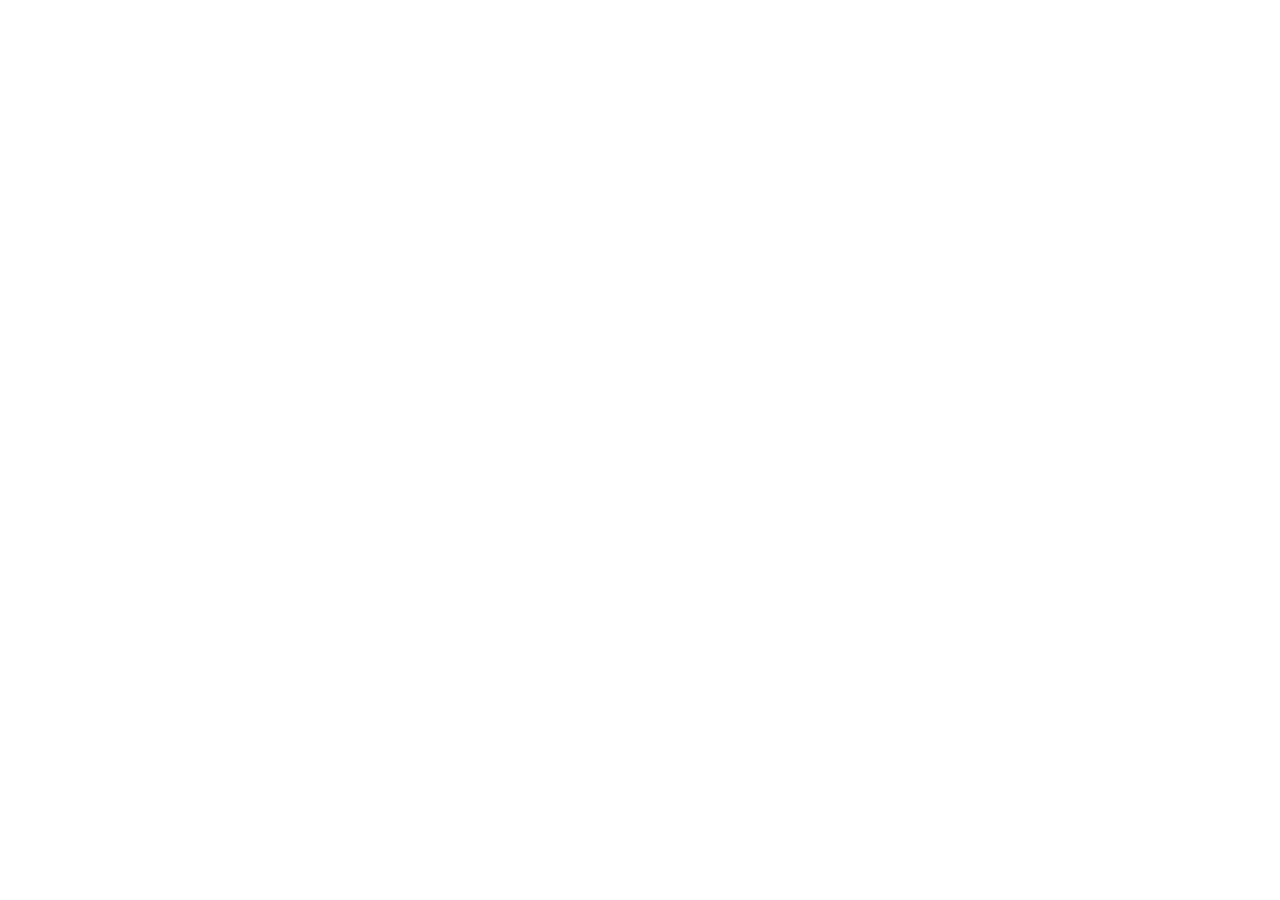
==== Index.html @ ba82014c "created the div" ====
<!DOCTYPE html>
<html lang="en">
<head>
    <meta charset="UTF-8">
    <meta name="viewport" content="width=device-width, initial-scale=1.0">
    <title>StepUp Style</title>
</head>
<body>
    <div class="main-Container">
    <nav class="nav"></nav>
    <section class="Home-section"></section>
    <section class="Categories Section"></section>
    <section class="Product Section"></section>
    </div>
    <footer class="Footer Section"></footer>
</body>
</html>
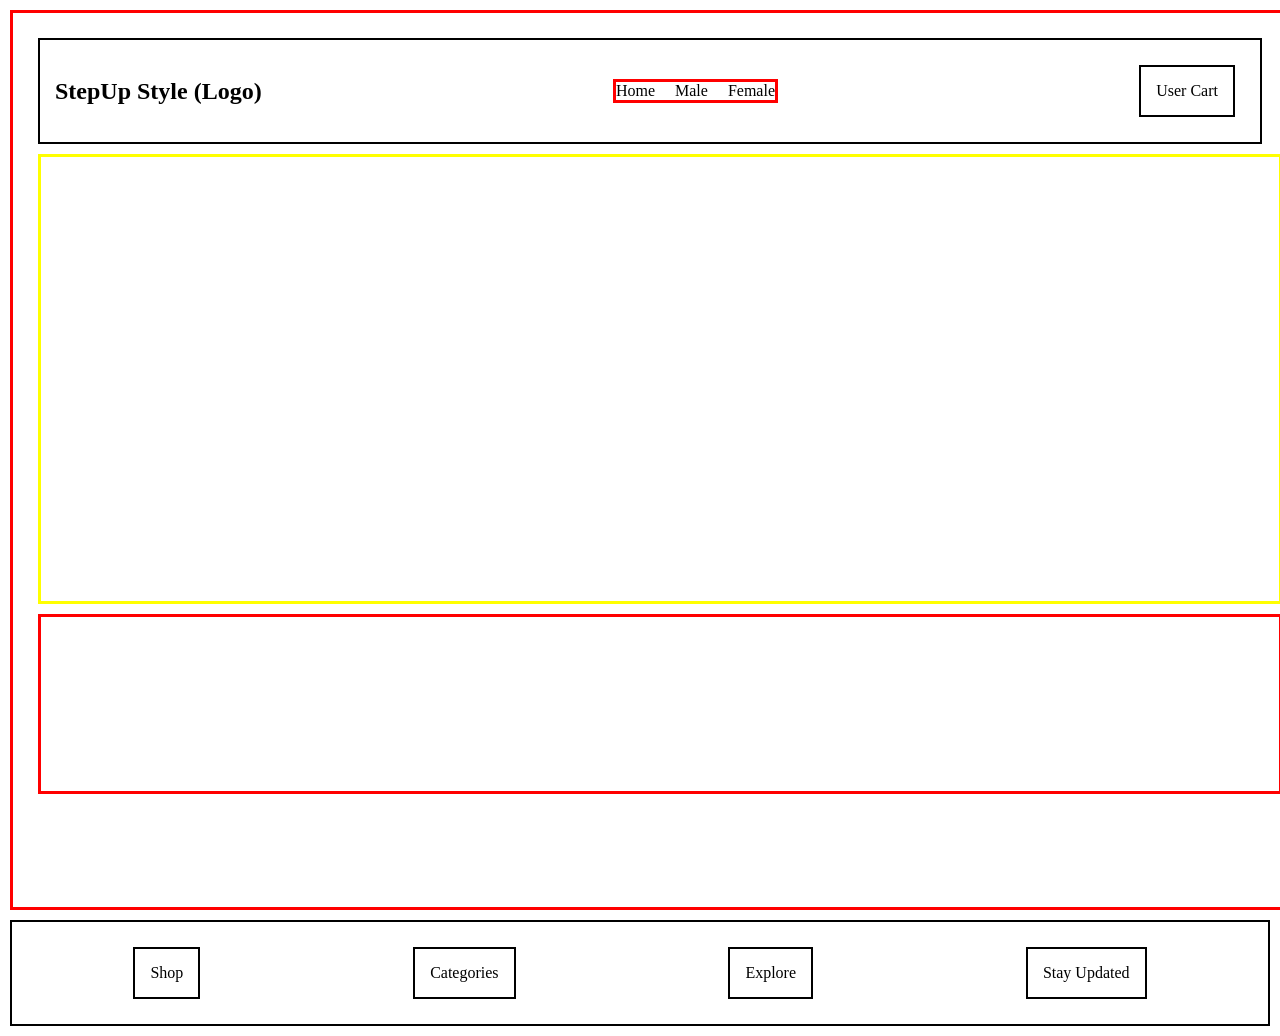
==== commit 7ee961a1: "added wireframe" ====
--- a/Index.html
+++ b/Index.html
@@ -4,14 +4,35 @@
     <meta charset="UTF-8">
     <meta name="viewport" content="width=device-width, initial-scale=1.0">
     <title>StepUp Style</title>
+    <link rel="icon" type="image/x-icon" class="favicon" href="/img/Logo.png">
+    <link rel="stylesheet" href="Styles.css">
 </head>
 <body>
     <div class="main-Container">
-    <nav class="nav"></nav>
+           <!-- NAVBAR -->
+        <header class="Nav">
+    <h2>StepUp Style (Logo)</h2>
+    <nav>
+        <ul>
+            <li><a href="/Index.html">Home</a></li>
+            <li><a href="/MaleShoes.html">Male</a></li>
+            <li><a href="/FemaleShoes.html">Female</a></li>
+        </ul>
+    </nav>
+    <div class="icons">
+        <span>User</span>
+        <span>Cart</span>
+    </div>
+</header>
     <section class="Home-section"></section>
-    <section class="Categories Section"></section>
-    <section class="Product Section"></section>
+    <section class="Categories-Section"></section>
     </div>
-    <footer class="Footer Section"></footer>
+<!-- FOOTER -->
+<footer class="Footer-Section">
+         <div>Shop</div>
+    <div>Categories</div>
+    <div>Explore</div>
+    <div>Stay Updated</div>
+</footer>
 </body>
 </html>
--- a/Styles.css
+++ b/Styles.css
@@ -0,0 +1,57 @@
+* {
+    margin: 0;
+    padding: 0;
+    box-sizing: border-box;
+}
+.main-Container{
+    border: solid red;
+    width:100%;
+    height:100vh;
+}
+
+.Home-section{
+    border: solid yellow;
+    width:100%;
+    height:50vh;
+}
+
+.Categories-Section{
+     border: solid red;
+    width:100%;
+    height:20vh;
+}
+
+/* WIREFRAME LOOK */
+header, section, footer, div {
+    border: 2px solid black;
+    margin: 10px;
+    padding: 15px;
+}
+
+/* NAVBAR */
+header {
+    display: flex;
+    justify-content: space-between;
+    align-items: center;
+}
+
+/* NAV LINKS */
+nav ul {
+    display: flex;
+    list-style: none;
+    gap: 20px;
+    border: 3px solid red;
+}
+
+nav a {
+    text-decoration: none;
+    color: black;
+}
+
+
+/* FOOTER */
+.Footer-Section{
+    display: flex;
+    justify-content: space-around;
+
+}
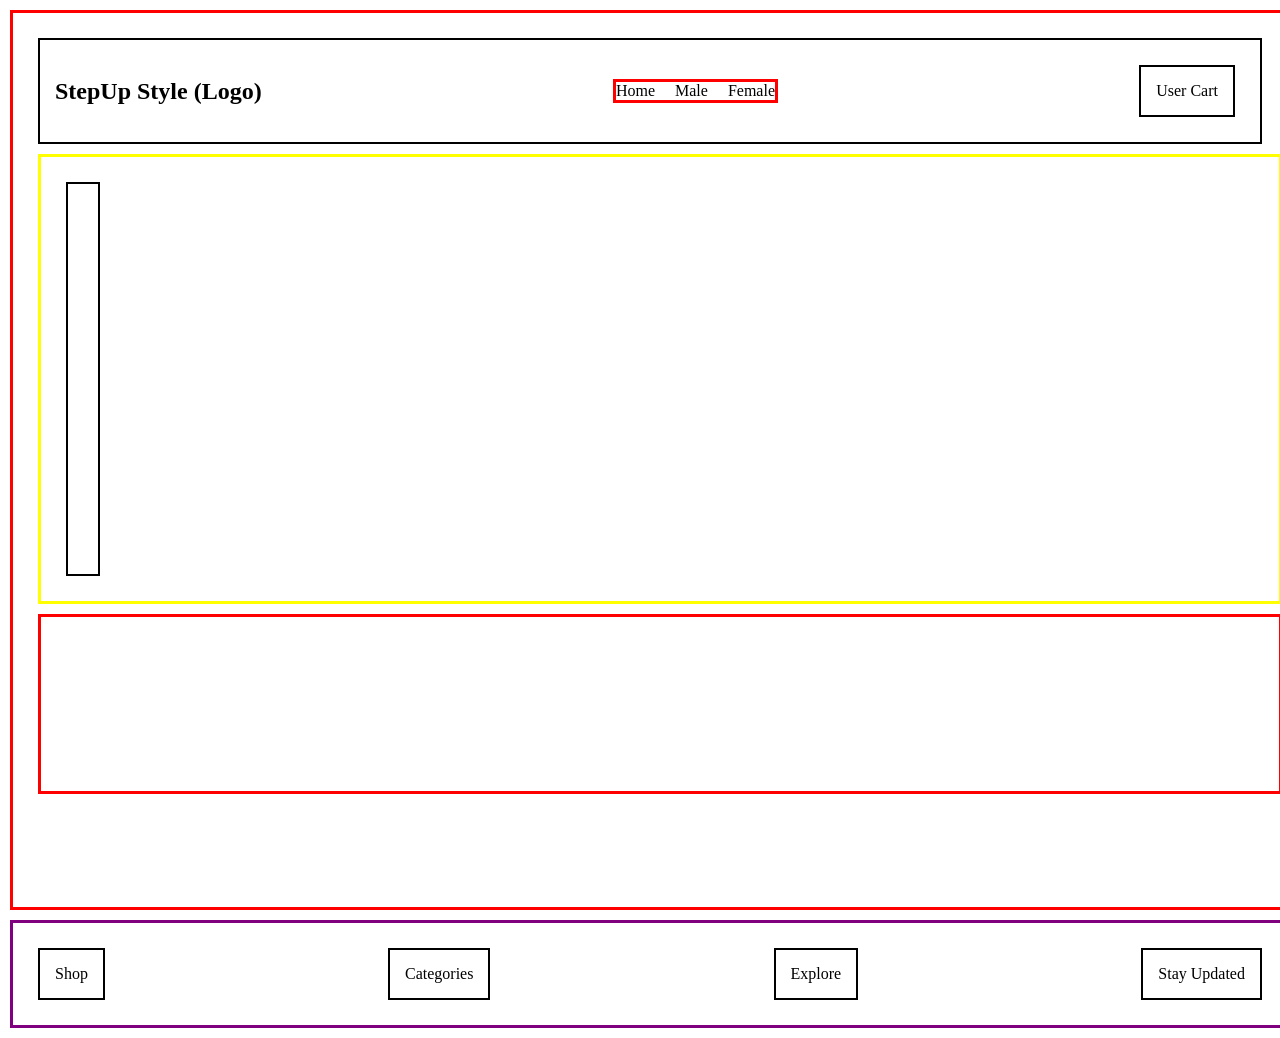
==== commit 4657033b: "i wanna push" ====
--- a/Index.html
+++ b/Index.html
@@ -24,7 +24,10 @@
         <span>Cart</span>
     </div>
 </header>
-    <section class="Home-section"></section>
+    <section class="Home-section">
+        <div class="slide">
+        </div>
+    </section>
     <section class="Categories-Section"></section>
     </div>
 <!-- FOOTER -->
--- a/Styles.css
+++ b/Styles.css
@@ -13,6 +13,17 @@
     border: solid yellow;
     width:100%;
     height:50vh;
+    display: flex;
+    flex-wrap: wrap;
+
+}
+
+.slider {
+    display: flex;
+    overflow-x: auto;
+    gap: 20px;
+    scroll-snap-type: y mandatory;
+    max-width: 100%;
 }
 
 .Categories-Section{
@@ -48,10 +59,25 @@
     color: black;
 }
 
+/* man and female product */
+.man-container{
+    border: solid green;
+    width: 100%;
+    height: 100vh;
+}
+
 
 /* FOOTER */
 .Footer-Section{
     display: flex;
     justify-content: space-around;
+    width: 100%;
+    border: solid purple;
+    justify-content: space-between;
+    flex-wrap: wrap;
 
-}+
+}
+footer-coloum {
+    width: 300px;
+}
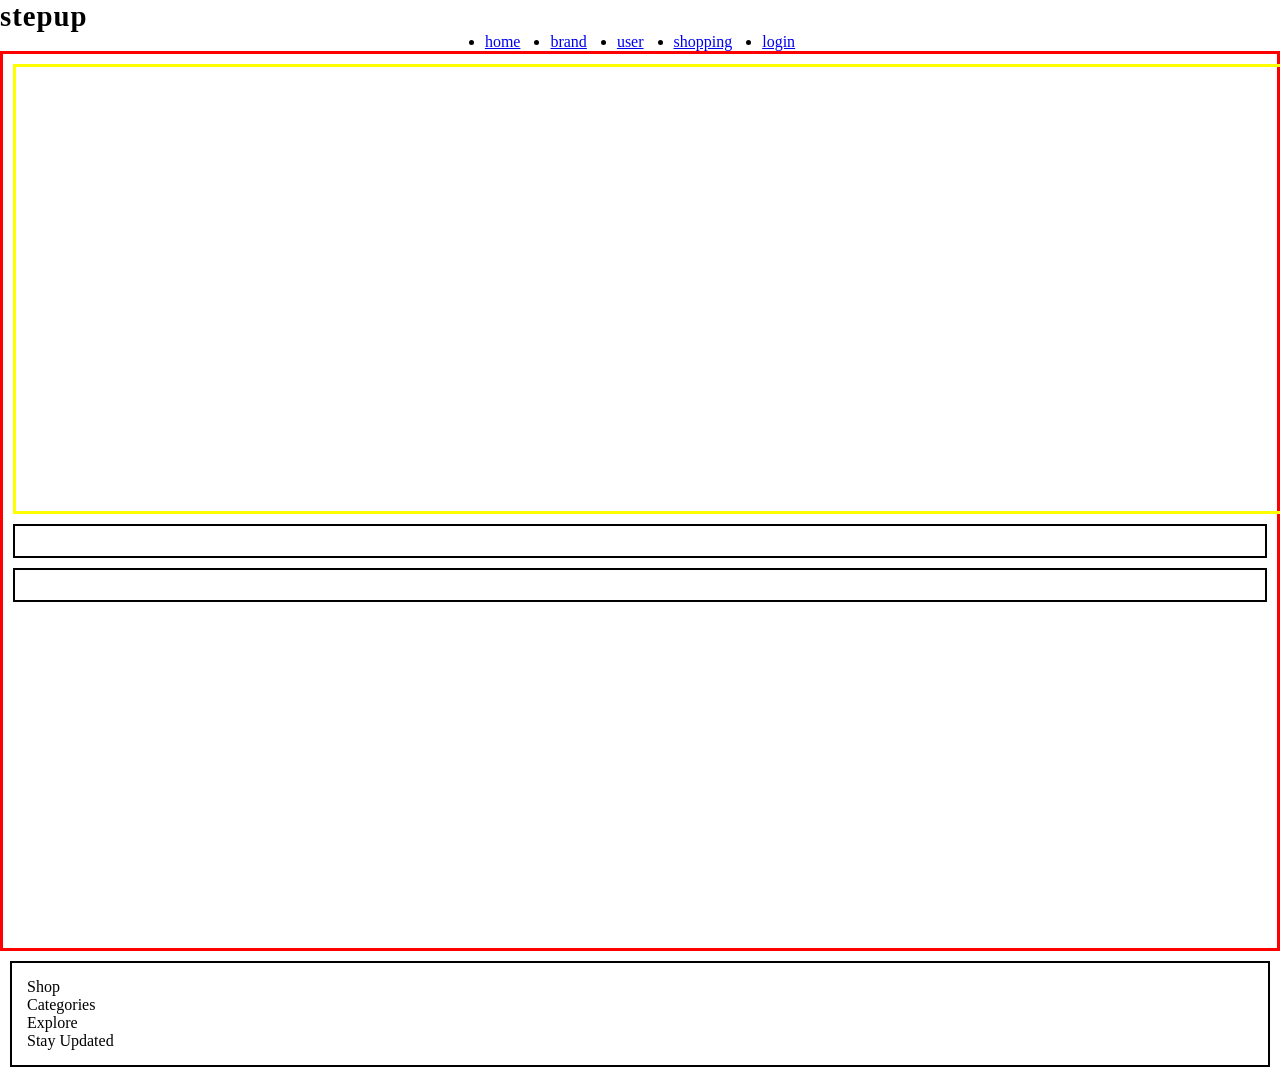
==== commit b7b197e1: "added changes" ====
--- a/Index.html
+++ b/Index.html
@@ -8,28 +8,30 @@
     <link rel="stylesheet" href="Styles.css">
 </head>
 <body>
+
+    
+    <nav>
+        <div class="logo">stepup</div>
+        <ul class="nav-links">
+           <li><a href="HOME.html">home</a></li> 
+           <li><a href="Brand.html">brand</a></li> 
+           <li><a href="User.html">user</a></li> 
+           <li><a href="Shopping.html">shopping</a></li>
+           <li><a href="Login.html">login</a></li>
+        </ul>
+        <!-- <div class="btn">
+            <button class="btn">Login</button>
+        </div> -->
+    </nav>
+
+        
     <div class="main-Container">
-           <!-- NAVBAR -->
-        <header class="Nav">
-    <h2>StepUp Style (Logo)</h2>
-    <nav>
-        <ul>
-            <li><a href="/Index.html">Home</a></li>
-            <li><a href="/MaleShoes.html">Male</a></li>
-            <li><a href="/FemaleShoes.html">Female</a></li>
-        </ul>
-    </nav>
-    <div class="icons">
-        <span>User</span>
-        <span>Cart</span>
+    <!-- <nav class="nav"></nav> -->
+    <section class="Home-section"></section>
+    <section class="Categories Section"></section>
+    <section class="Product Section"></section>
     </div>
-</header>
-    <section class="Home-section">
-        <div class="slide">
-        </div>
-    </section>
-    <section class="Categories-Section"></section>
-    </div>
+
 <!-- FOOTER -->
 <footer class="Footer-Section">
          <div>Shop</div>
--- a/Styles.css
+++ b/Styles.css
@@ -10,7 +10,7 @@
 }
 
 .Home-section{
-    border: solid yellow;
+    border: solid yellow; 
     width:100%;
     height:50vh;
     display: flex;
@@ -29,34 +29,61 @@
 .Categories-Section{
      border: solid red;
     width:100%;
-    height:20vh;
+    height:30vh;
 }
 
 /* WIREFRAME LOOK */
-header, section, footer, div {
+section, footer{
     border: 2px solid black;
     margin: 10px;
     padding: 15px;
 }
+.nav{
+    border: 2px solid orange;
+    margin: 10px;
+    padding: 15px;
+    background: rgba(255, 255, 255, 0.05);
+    border-bottom: 1px solid rgba(255, 255, 255, 0.01); 
+    backdrop-filter: blur;
+    margin-bottom: 2rem;
 
-/* NAVBAR */
-header {
     display: flex;
+    align-items: center;
     justify-content: space-between;
-    align-items: center;
+
+} 
+.logo{
+        font-size: 1.8rem;
+        font-weight: 700;
+        color: black;
+        letter-spacing: 1px;
+        margin-right: auto;
 }
-
-/* NAV LINKS */
-nav ul {
+.nav-links{
+    justify-content: center;
+    /* padding-left: 60%; */
     display: flex;
-    list-style: none;
-    gap: 20px;
-    border: 3px solid red;
+    gap: 30px;
 }
-
-nav a {
-    text-decoration: none;
-    color: black;
+.btns{
+    display: flex;
+/* }
+.btn{
+    padding-left: 70%;
+    background: #0aa9f3;
+    box-shadow: 0 0 25px #0aa9f3;
+} */
+btn{
+    padding: 0.5rem 1.5rem;
+    border-radius: 30px;
+    font-weight: 600;
+    font-size: 1rem;
+    background: #38bdf8;
+    color: #0f172a;
+    box-shadow: 0 0 15px #38bdf8;
+    border: none;
+    cursor: pointer;
+    transition: 0.3s;
 }
 
 /* man and female product */
@@ -75,9 +102,5 @@
     border: solid purple;
     justify-content: space-between;
     flex-wrap: wrap;
-
-
-}
-footer-coloum {
-    width: 300px;
-}
+    height: 150px;
+}
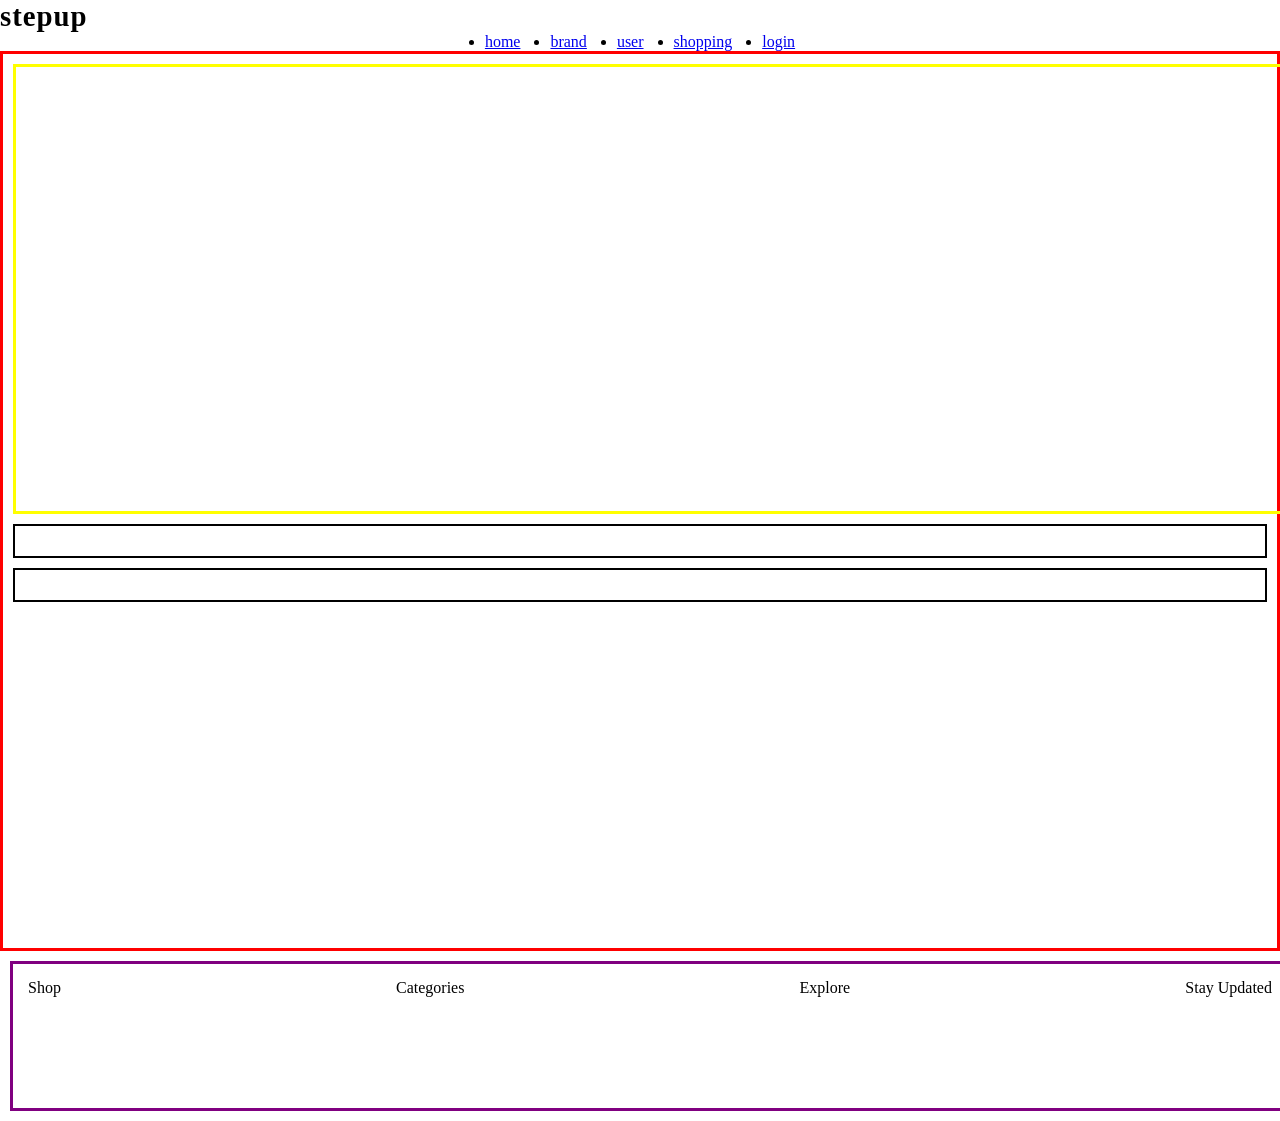
==== commit 45174fdb: "fixed" ====
--- a/Index.html
+++ b/Index.html
@@ -19,9 +19,7 @@
            <li><a href="Shopping.html">shopping</a></li>
            <li><a href="Login.html">login</a></li>
         </ul>
-        <!-- <div class="btn">
-            <button class="btn">Login</button>
-        </div> -->
+       
     </nav>
 
         
--- a/Styles.css
+++ b/Styles.css
@@ -67,12 +67,7 @@
 }
 .btns{
     display: flex;
-/* }
-.btn{
-    padding-left: 70%;
-    background: #0aa9f3;
-    box-shadow: 0 0 25px #0aa9f3;
-} */
+} 
 btn{
     padding: 0.5rem 1.5rem;
     border-radius: 30px;
@@ -90,10 +85,75 @@
 .man-container{
     border: solid green;
     width: 100%;
-    height: 100vh;
+    height: 100%;
 }
 
+.Nike{
+    background-image: url(img/banners/Nike\ banner.jpg) ;
+    background-size: cover;
+    height:300px;
+}
 
+.Adidas{
+    background-image: url(img/banners/adidas\ banner.jpg);
+    background-size: cover;
+    height:300px;
+}
+
+.New-balance{
+    background-image: url(img/banners/new\ balance.jpeg);
+    background-size: cover;
+    height:300px;
+}
+
+.Puma{
+    background-image: url(img/banners/Puma\ banner.jpeg);
+    background-size:contain;
+    height:300px;
+}
+
+.Nike-girl{
+    background-image: url(img/banners/nike\ girl\ banner.jpeg);
+    background-size: cover;
+    height:300px;
+}
+
+.Adidas-girl{
+    background-image: url(img/banners/adidas\ girl\ banner.jpeg);
+    background-size:contain;
+    height:300px;
+}
+
+.New-balance-girl{
+    background-image: url(img/banners/new\ balance\ girls.jpeg);
+    background-size: cover;
+    height:300px;
+}
+
+.Puma-girl{
+    background-image: url(img/banners/puma\ girls\ banner.jpeg);
+    background-size:contain;
+    height:300px;
+}
+
+.product{
+  width: 120px;
+  height: 170px;
+  display: block;
+  justify-content: center;
+  align-items: center;
+}
+
+.product-img{
+    width:90px;
+    height:90px;
+}
+.product-button{
+    width:80px;
+    height: 30px;
+    background-color: black;
+    color: white;
+}
 /* FOOTER */
 .Footer-Section{
     display: flex;
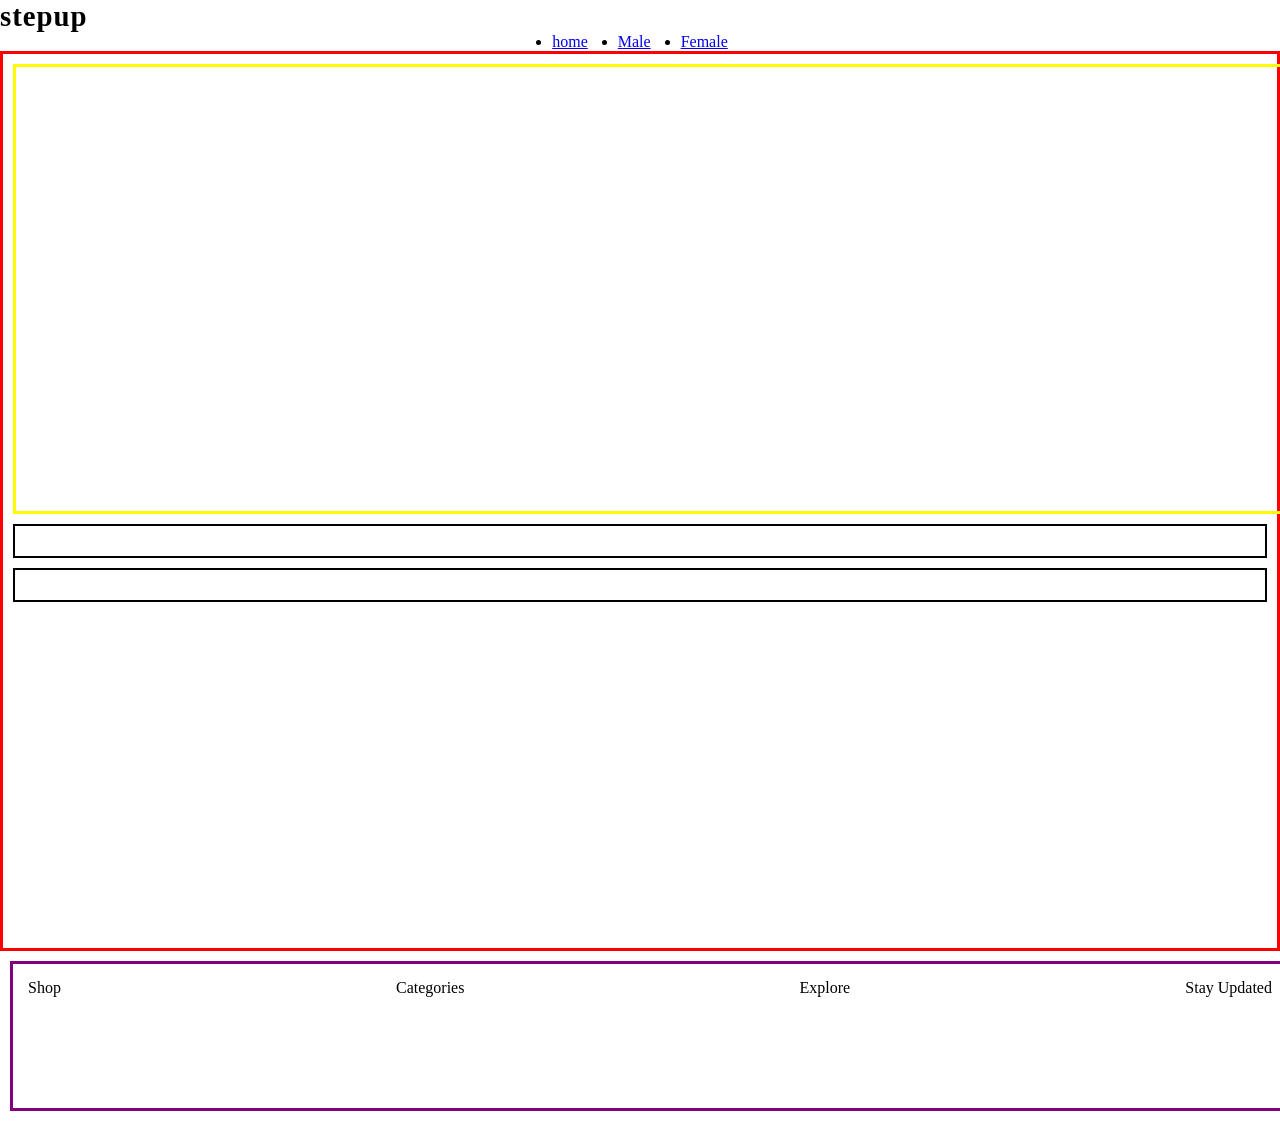
==== commit 30670f06: "save" ====
--- a/Index.html
+++ b/Index.html
@@ -13,13 +13,10 @@
     <nav>
         <div class="logo">stepup</div>
         <ul class="nav-links">
-           <li><a href="HOME.html">home</a></li> 
-           <li><a href="Brand.html">brand</a></li> 
-           <li><a href="User.html">user</a></li> 
-           <li><a href="Shopping.html">shopping</a></li>
-           <li><a href="Login.html">login</a></li>
+           <li><a href="Index.html">home</a></li> 
+           <li><a href="MaleShoes.html">Male</a></li> 
+           <li><a href="FemaleShoes.html">Female</a></li>
         </ul>
-       
     </nav>
 
         
--- a/Styles.css
+++ b/Styles.css
@@ -68,48 +68,12 @@
 .btns{
     display: flex;
 } 
-btn{
-    padding: 0.5rem 1.5rem;
-    border-radius: 30px;
-    font-weight: 600;
-    font-size: 1rem;
-    background: #38bdf8;
-    color: #0f172a;
-    box-shadow: 0 0 15px #38bdf8;
-    border: none;
-    cursor: pointer;
-    transition: 0.3s;
-}
 
 /* man and female product */
 .man-container{
     border: solid green;
     width: 100%;
     height: 100%;
-}
-
-.Nike{
-    background-image: url(img/banners/Nike\ banner.jpg) ;
-    background-size: cover;
-    height:300px;
-}
-
-.Adidas{
-    background-image: url(img/banners/adidas\ banner.jpg);
-    background-size: cover;
-    height:300px;
-}
-
-.New-balance{
-    background-image: url(img/banners/new\ balance.jpeg);
-    background-size: cover;
-    height:300px;
-}
-
-.Puma{
-    background-image: url(img/banners/Puma\ banner.jpeg);
-    background-size:contain;
-    height:300px;
 }
 
 .Nike-girl{
@@ -138,8 +102,8 @@
 
 .product{
   width: 120px;
-  height: 170px;
-  display: block;
+  height: 190px;
+  display:inline-block;
   justify-content: center;
   align-items: center;
 }
@@ -154,6 +118,8 @@
     background-color: black;
     color: white;
 }
+
+
 /* FOOTER */
 .Footer-Section{
     display: flex;
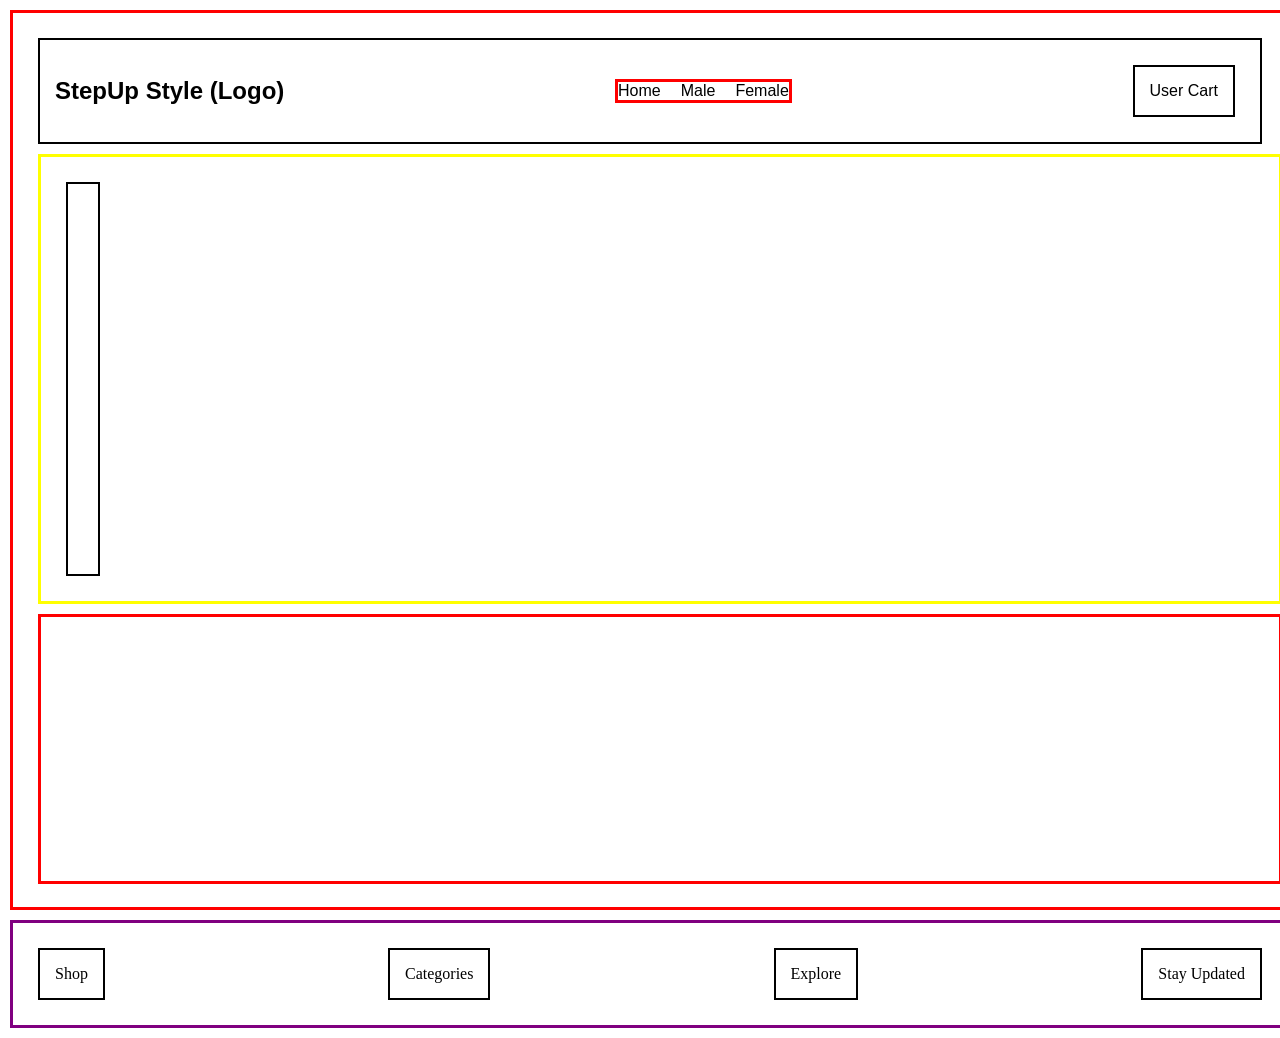
==== commit ec04827b: "i had to delete reclone the whole every changes" ====
--- a/Index.html
+++ b/Index.html
@@ -8,25 +8,28 @@
     <link rel="stylesheet" href="Styles.css">
 </head>
 <body>
-
-    
+    <div class="main-Container">
+           <!-- NAVBAR -->
+        <header class="Nav">
+    <h2>StepUp Style (Logo)</h2>
     <nav>
-        <div class="logo">stepup</div>
-        <ul class="nav-links">
-           <li><a href="Index.html">home</a></li> 
-           <li><a href="MaleShoes.html">Male</a></li> 
-           <li><a href="FemaleShoes.html">Female</a></li>
+        <ul>
+            <li><a href="/Index.html">Home</a></li>
+            <li><a href="/MaleShoes.html">Male</a></li>
+            <li><a href="/FemaleShoes.html">Female</a></li>
         </ul>
     </nav>
-
-        
-    <div class="main-Container">
-    <!-- <nav class="nav"></nav> -->
-    <section class="Home-section"></section>
-    <section class="Categories Section"></section>
-    <section class="Product Section"></section>
+    <div class="icons">
+        <span>User</span>
+        <span>Cart</span>
     </div>
-
+</header>
+    <section class="Home-section">
+        <div class="slide">
+        </div>
+    </section>
+    <section class="Categories-Section"></section>
+    </div>
 <!-- FOOTER -->
 <footer class="Footer-Section">
          <div>Shop</div>
--- a/Styles.css
+++ b/Styles.css
@@ -10,7 +10,7 @@
 }
 
 .Home-section{
-    border: solid yellow; 
+    border: solid yellow;
     width:100%;
     height:50vh;
     display: flex;
@@ -33,47 +33,66 @@
 }
 
 /* WIREFRAME LOOK */
-section, footer{
+header, section, footer, div {
     border: 2px solid black;
     margin: 10px;
     padding: 15px;
 }
-.nav{
-    border: 2px solid orange;
-    margin: 10px;
-    padding: 15px;
-    background: rgba(255, 255, 255, 0.05);
-    border-bottom: 1px solid rgba(255, 255, 255, 0.01); 
-    backdrop-filter: blur;
-    margin-bottom: 2rem;
 
+/* NAVBAR */
+header {
     display: flex;
+    justify-content: space-between;
     align-items: center;
-    justify-content: space-between;
+    font-family: Arial, Helvetica, sans-serif;
+    
+}
 
-} 
-.logo{
-        font-size: 1.8rem;
-        font-weight: 700;
-        color: black;
-        letter-spacing: 1px;
-        margin-right: auto;
+
+
+/* NAV LINKS */
+nav ul {
+    display: flex;
+    list-style: none;
+    gap: 20px;
+    border: 3px solid red;
+    font-family:Arial, Helvetica, sans-serif
 }
-.nav-links{
-    justify-content: center;
-    /* padding-left: 60%; */
-    display: flex;
-    gap: 30px;
+
+nav a {
+    text-decoration: none;
+    color: black;
 }
-.btns{
-    display: flex;
-} 
 
 /* man and female product */
 .man-container{
     border: solid green;
     width: 100%;
     height: 100%;
+}
+
+.Nike{
+    background-image: url(img/banners/Nike\ banner.jpg) ;
+    background-size: cover;
+    height:300px;
+}
+
+.Adidas{
+    background-image: url(img/banners/adidas\ banner.jpg);
+    background-size: cover;
+    height:300px;
+}
+
+.New-balance{
+    background-image: url(img/banners/new\ balance.jpeg);
+    background-size: cover;
+    height:300px;
+}
+
+.Puma{
+    background-image: url(img/banners/Puma\ banner.jpeg);
+    background-size:contain;
+    height:300px;
 }
 
 .Nike-girl{
@@ -102,8 +121,8 @@
 
 .product{
   width: 120px;
-  height: 190px;
-  display:inline-block;
+  height: 170px;
+  display: block;
   justify-content: center;
   align-items: center;
 }
@@ -118,8 +137,6 @@
     background-color: black;
     color: white;
 }
-
-
 /* FOOTER */
 .Footer-Section{
     display: flex;
@@ -128,5 +145,4 @@
     border: solid purple;
     justify-content: space-between;
     flex-wrap: wrap;
-    height: 150px;
 }
